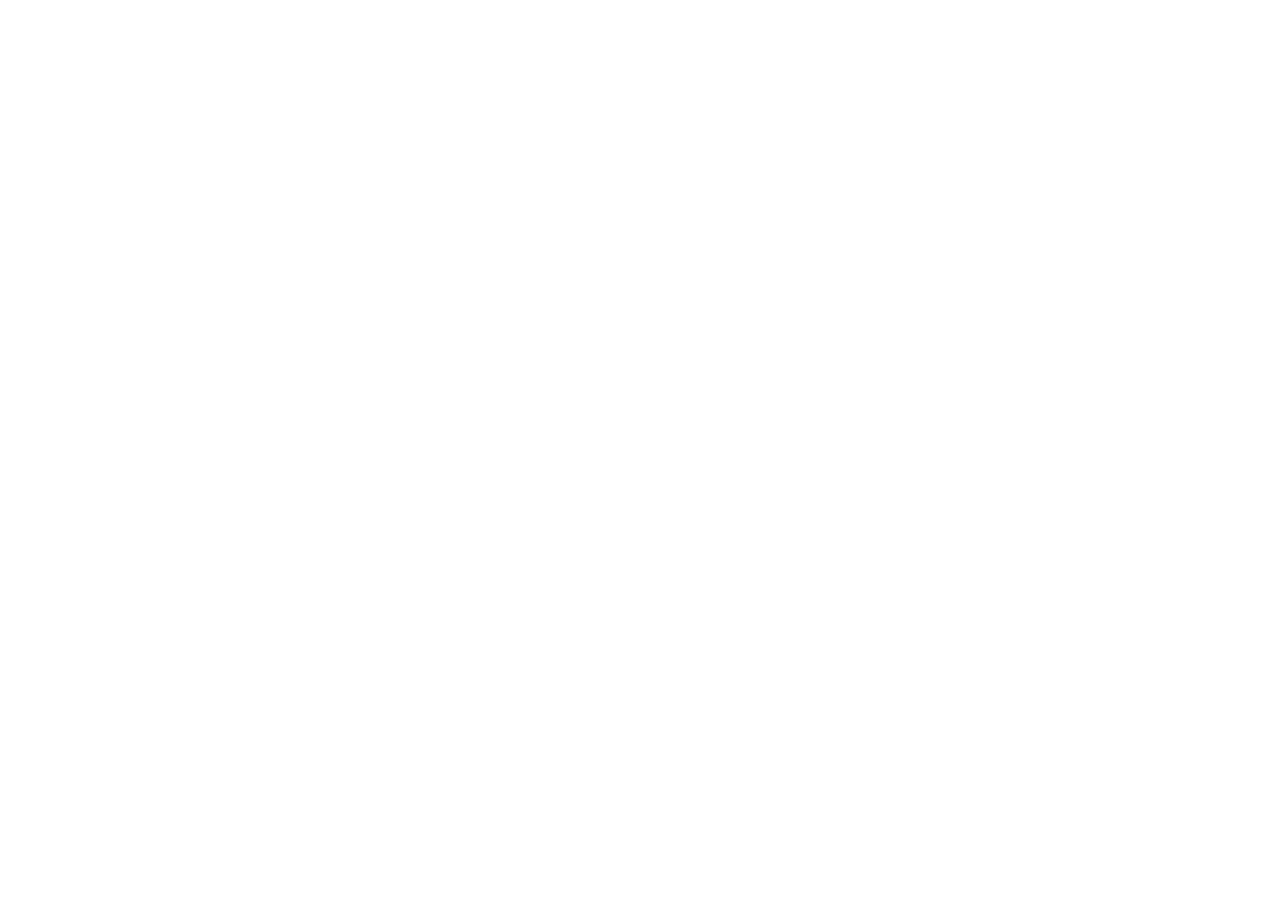
==== docs/index.html @ 70a9368e "Add files via upload" ====
<!-- index.html -->

<!DOCTYPE html>
<html>
<head>
  <meta http-equiv="X-UA-Compatible" content="IE=edge,chrome=1">
  <meta name="viewport" content="width=device-width,initial-scale=1">
  <meta charset="UTF-8">
  <link rel="stylesheet" href="//unpkg.com/docsify/themes/vue.css">
</head>
<body>
  <div id="app"></div>
  <script>
    window.$docsify = {
      //...
    }
  </script>
  <script src="//unpkg.com/docsify/lib/docsify.min.js"></script>
</body>
</html>
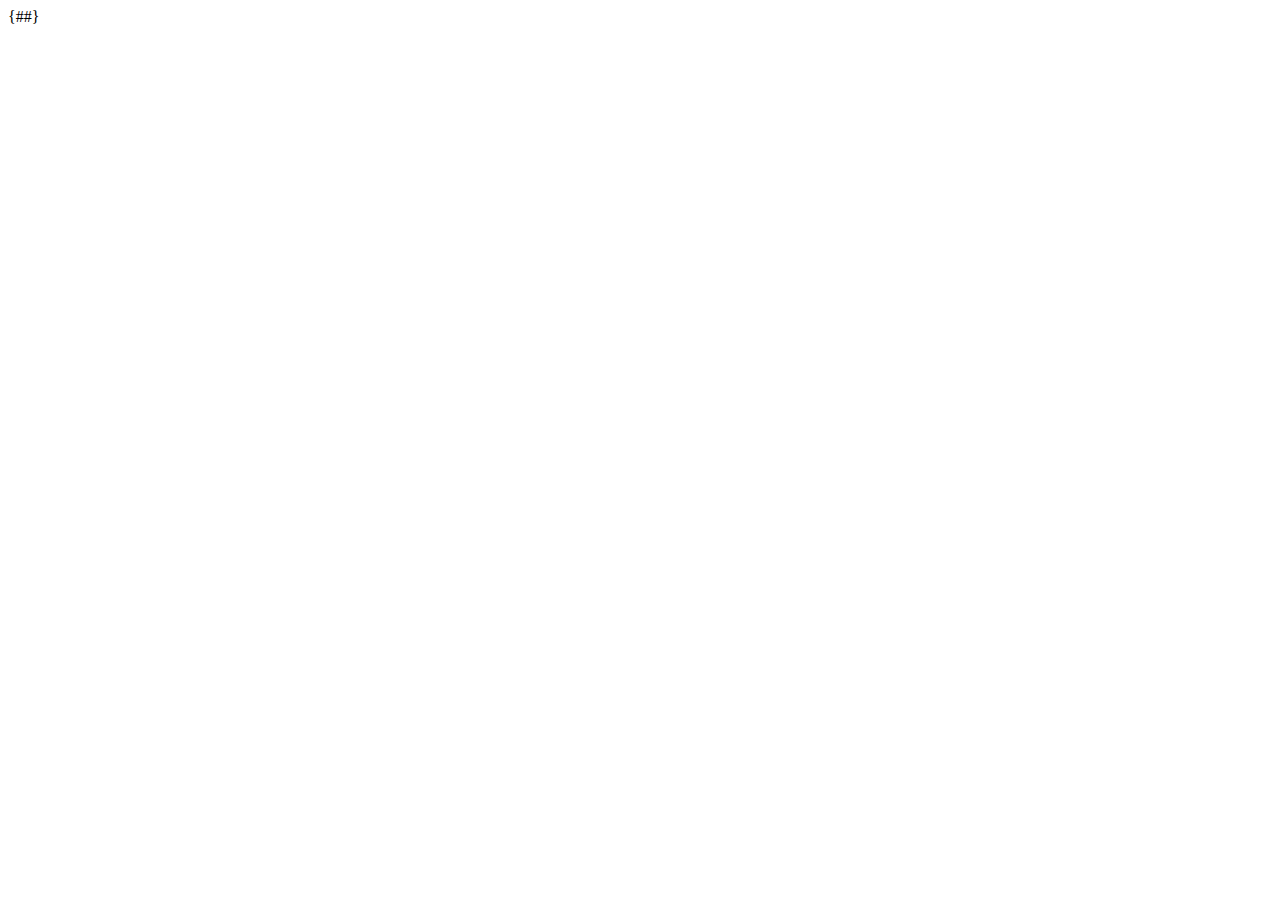
==== commit c8c13442: "Add files via upload" ====
--- a/docs/index.html
+++ b/docs/index.html
@@ -3,18 +3,28 @@
 <!DOCTYPE html>
 <html>
 <head>
-  <meta http-equiv="X-UA-Compatible" content="IE=edge,chrome=1">
-  <meta name="viewport" content="width=device-width,initial-scale=1">
-  <meta charset="UTF-8">
-  <link rel="stylesheet" href="//unpkg.com/docsify/themes/vue.css">
+    <meta http-equiv="X-UA-Compatible" content="IE=edge,chrome=1">
+    <meta name="viewport" content="width=device-width,initial-scale=1">
+    <meta charset="UTF-8">
+    <link rel="stylesheet" href="//unpkg.com/docsify/themes/vue.css">
 </head>
 <body>
-  <div id="app"></div>
-  <script>
+<div id="app"></div>
+<script>
     window.$docsify = {
-      //...
+        loadSidebar: 'sidebar.md',
+        search: 'auto',
+        pagination: {
+        crossChapter: true
+      }
     }
-  </script>
-  <script src="//unpkg.com/docsify/lib/docsify.min.js"></script>
+</script>
+<script src="https://unpkg.com/docsify/lib/docsify.min.js"></script>
+<script src="https://unpkg.com/docsify/lib/plugins/search.min.js"></script>
+<script src="//unpkg.com/docsify-pagination/dist/docsify-pagination.min.js"></script>
+<script src="//unpkg.com/docsify-copy-code"></script>
+<script src="//unpkg.com/prismjs/components/prism-python.min.js"></script>
+{#<script src="//unpkg.com/docsify/lib/plugins/ga.min.js"></script>#}
+
 </body>
 </html>